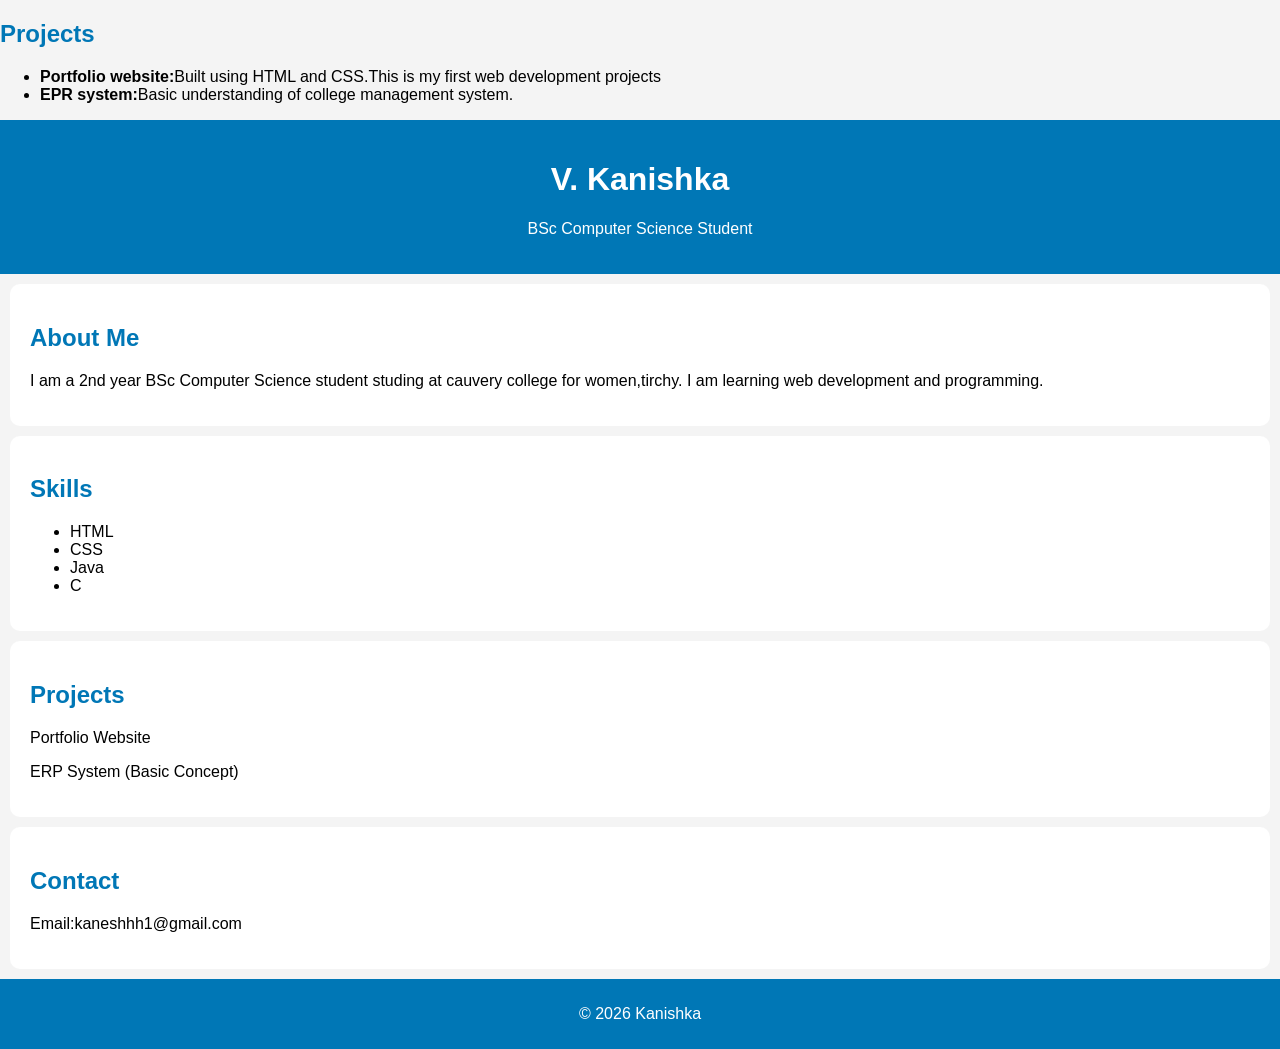
==== index.html @ aaeb614e "Update and rename portfolio.html to index.html" ====
<!DOCTYPE html>
<html>
<head>
    <h2> Projects </h2>
    <ul>
        <li><b>Portfolio website:</b>Built using HTML and CSS.This is my first web development projects</li>
        <li><b> EPR system:</b>Basic understanding of college management system.</li>
    </ul>
    <title>Kanishka Portfolio</title>
    <style>
        body {
            font-family: Arial;
            margin: 0;
            background-color: #f4f4f4;
        }

        header {
            background-color: #0077b6;
            color: white;
            padding: 20px;
            text-align: center;
        }

        section {
            padding: 20px;
            margin: 10px;
            background: white;
            border-radius: 10px;
        }

        h2 {
            color: #0077b6;
        }

        footer {
            text-align: center;
            padding: 10px;
            background: #0077b6;
            color: white;
        }
    </style>
</head>

<body>

<header>
    <h1>V. Kanishka</h1>
    <p>BSc Computer Science Student</p>
</header>

<section>
    <h2>About Me</h2>
    <p>I am a 2nd year BSc Computer Science student studing at cauvery college for women,tirchy. I am learning web development and programming.</p>
</section>

<section>
    <h2>Skills</h2>
    <ul>
        <li>HTML</li>
        <li>CSS</li>
        <li>Java</li>
        <li>C</li>
    </ul>
</section>

<section>
    <h2>Projects</h2>
    <p>Portfolio Website</p>
    <p>ERP System (Basic Concept)</p>
</section>

<section>
    <h2>Contact</h2>
    <p>Email:kaneshhh1@gmail.com</p>
</section>

<footer>
    <p>© 2026 Kanishka</p>
</footer>

</body>
</html>
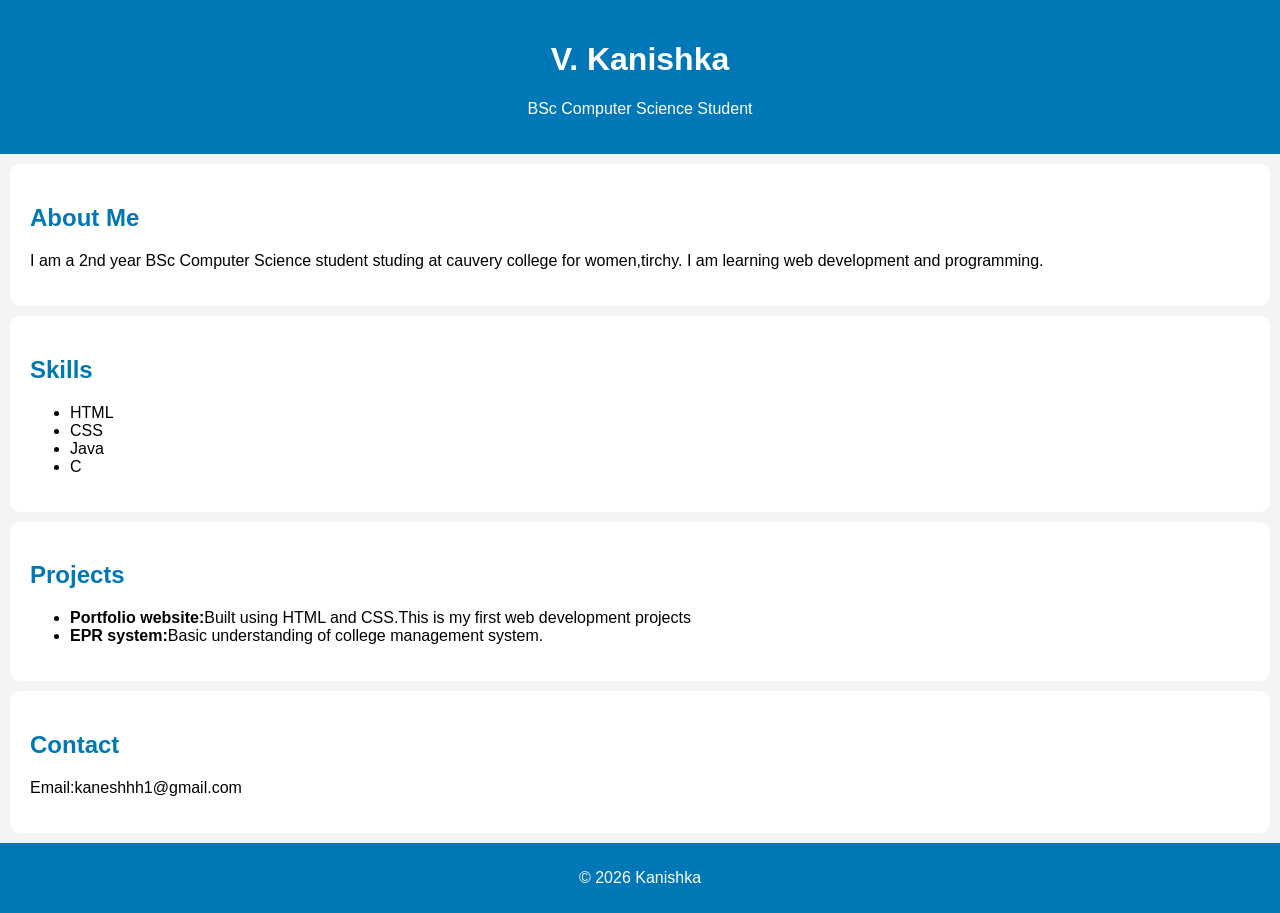
==== commit c1394fa4: "Update index.html" ====
--- a/index.html
+++ b/index.html
@@ -1,11 +1,6 @@
 <!DOCTYPE html>
 <html>
 <head>
-    <h2> Projects </h2>
-    <ul>
-        <li><b>Portfolio website:</b>Built using HTML and CSS.This is my first web development projects</li>
-        <li><b> EPR system:</b>Basic understanding of college management system.</li>
-    </ul>
     <title>Kanishka Portfolio</title>
     <style>
         body {
@@ -65,8 +60,10 @@
 
 <section>
     <h2>Projects</h2>
-    <p>Portfolio Website</p>
-    <p>ERP System (Basic Concept)</p>
+    <ul>
+        <li><b>Portfolio website:</b>Built using HTML and CSS.This is my first web development projects</li>
+        <li><b> EPR system:</b>Basic understanding of college management system.</li>
+    </ul>
 </section>
 
 <section>
